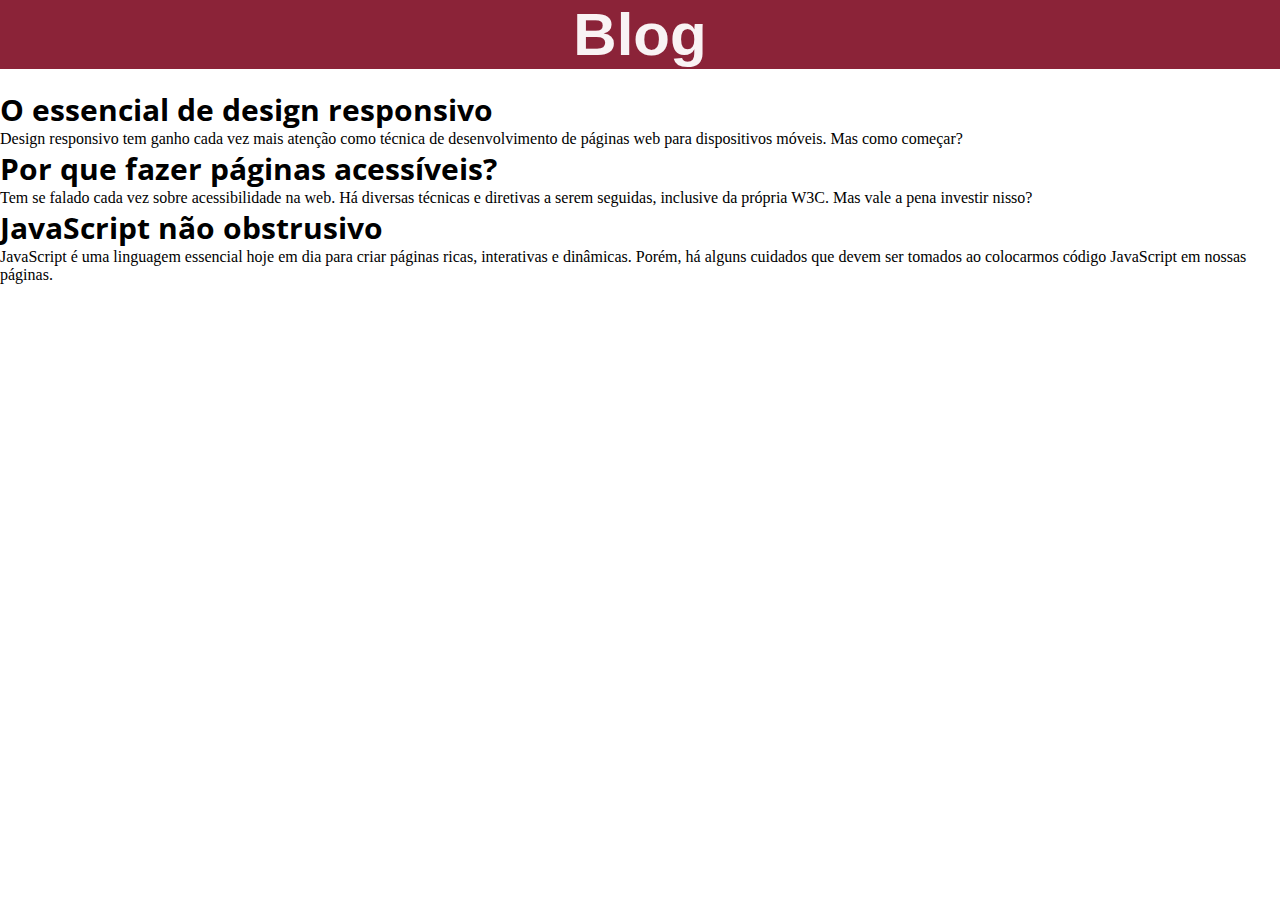
==== blog.html @ a2b90e16 "porftolio e bllog" ====
<!DOCTYPE html>
<html lang="pt-br">

    <head>
        <meta charset="UTF-8">
        <title>Blog - João da Silva</title>
        <link rel="stylesheet" href="index.css">
    </head>

    <body>
       <h1>Blog</h1>
        
        <h2>O essencial de design responsivo</h2>
        
        <p>Design responsivo tem ganho cada vez mais atenção como técnica de desenvolvimento de páginas web para dispositivos
        móveis. Mas como começar?</p>
        
        <h2>Por que fazer páginas acessíveis?</h2>
        
        <p>Tem se falado cada vez sobre acessibilidade na web. Há diversas técnicas e diretivas a serem seguidas, inclusive da
        própria W3C. Mas vale a pena investir nisso?</p>
        
        <h2>JavaScript não obstrusivo</h2>
        
        <p>JavaScript é uma linguagem essencial hoje em dia para criar páginas ricas, interativas e dinâmicas. Porém, há alguns
        cuidados que devem ser tomados ao colocarmos código JavaScript em nossas páginas.</p>

    </body>
</html>
---- index.css ----
@import url('https://fonts.googleapis.com/css2?family=Labrada:wght@400;600&family=Montserrat:wght@600&family=Open+Sans:wght@500;600&display=swap');
* {
    margin: 0;
    padding: 0;
}

h1 {
    font-size: 60px;
    background-color: rgb(139, 35, 56);
    color: #fffffff1;
    text-align: center;
    margin-bottom: 20PX;
    font-family: Arial, Helvetica, sans-serif;
}

h2 {
    font-size: 30px;
    font-family: 'Open Sans', sans-serif;
    
}
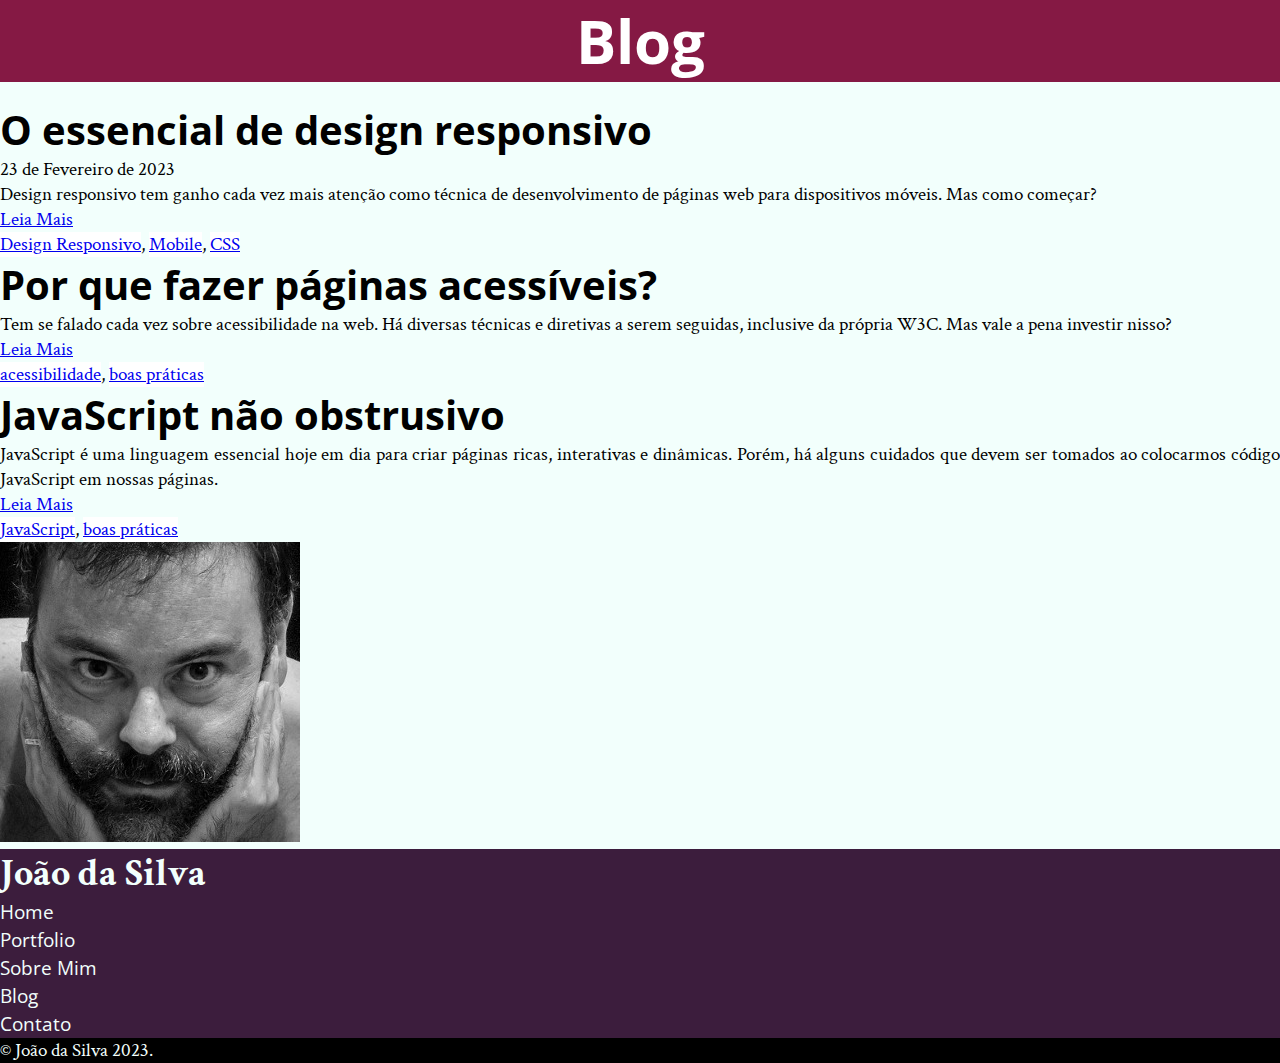
==== commit f2776659: "atualização do blog e index-bio incluindo nav, copyart, footer" ====
--- a/blog.html
+++ b/blog.html
@@ -5,25 +5,64 @@
         <meta charset="UTF-8">
         <title>Blog - João da Silva</title>
         <link rel="stylesheet" href="index.css">
+        <link rel="icon" href="favicon.png">
     </head>
 
     <body>
-       <h1>Blog</h1>
-        
-        <h2>O essencial de design responsivo</h2>
-        
-        <p>Design responsivo tem ganho cada vez mais atenção como técnica de desenvolvimento de páginas web para dispositivos
-        móveis. Mas como começar?</p>
-        
-        <h2>Por que fazer páginas acessíveis?</h2>
-        
-        <p>Tem se falado cada vez sobre acessibilidade na web. Há diversas técnicas e diretivas a serem seguidas, inclusive da
-        própria W3C. Mas vale a pena investir nisso?</p>
-        
-        <h2>JavaScript não obstrusivo</h2>
-        
-        <p>JavaScript é uma linguagem essencial hoje em dia para criar páginas ricas, interativas e dinâmicas. Porém, há alguns
-        cuidados que devem ser tomados ao colocarmos código JavaScript em nossas páginas.</p>
+        <main>
+            <h1>Blog</h1>
+                
+            <article>
+                <h2>O essencial de design responsivo</h2>
+
+                <time datetime="2023-02-23">23 de Fevereiro de 2023</time>
+
+                <p>Design responsivo tem ganho cada vez mais atenção como técnica de desenvolvimento de páginas web para dispositivos
+                móveis. Mas como começar?</p>
+                <a href="#">Leia Mais</a>
+
+                <footer><a href="#">Design Responsivo</a>, <a href="#">Mobile</a>, <a href="#">CSS</a></footer>
+                    
+            </article>
+
+            <article>
+                <h2>Por que fazer páginas acessíveis?</h2>
+                
+                <p>Tem se falado cada vez sobre acessibilidade na web. Há diversas técnicas e diretivas a serem seguidas, inclusive da
+                própria W3C. Mas vale a pena investir nisso?</p>
+                <a href="#">Leia Mais</a>
+                <footer><a href="#">acessibilidade</a>, <a href="#">boas práticas</a></footer>
+            </article>
+
+            <article>
+                <h2>JavaScript não obstrusivo</h2>
+                
+                <p>JavaScript é uma linguagem essencial hoje em dia para criar páginas ricas, interativas e dinâmicas. Porém, há alguns
+                cuidados que devem ser tomados ao colocarmos código JavaScript em nossas páginas.</p>
+                <a href="#">Leia Mais</a>
+                <footer><a href="#">JavaScript</a>, <a href="#">boas práticas</a></footer>
+            </article>
+
+        </main>
+
+            <img src="eu.jpg" alt="Foto preto e branca de João da Silva">
+
+            <aside>
+                <nav>
+                    <h1>João da Silva</h1>
+                    <ul>
+                        <li><a href="index.html">Home</a></li>
+                        <li><a href="portfolio.html">Portfolio</a></li>
+                        <li><a href="bio.html">Sobre Mim</a></li>
+                        <li><a href="/blog.html">Blog</a></li>
+                        <li><a href="contato.html">Contato</a></li>
+                    </ul>
+                </nav>
+            </aside>
+
+            <footer id="copy">
+                &copy; João da Silva 2023.
+            </footer>
 
     </body>
 </html>--- a/index.css
+++ b/index.css
@@ -1,20 +1,62 @@
 @import url('https://fonts.googleapis.com/css2?family=Labrada:wght@400;600&family=Montserrat:wght@600&family=Open+Sans:wght@500;600&display=swap');
+@import url('https://fonts.googleapis.com/css2?family=Crimson+Text:wght@600&family=Labrada:wght@400;600&family=Montserrat:wght@600&family=Open+Sans:wght@500;600&display=swap');
 * {
     margin: 0;
     padding: 0;
 }
 
-h1 {
+body {
+    background-color: #F2FFFC;
+    font-family: 'Crimson Text', serif;
+    font-size: 120%;
+}
+
+main h1 {
     font-size: 60px;
-    background-color: rgb(139, 35, 56);
-    color: #fffffff1;
+    background-color: #851944;
+    color: #FFF;
     text-align: center;
     margin-bottom: 20PX;
-    font-family: Arial, Helvetica, sans-serif;
+    font-family:'Open Sans', sans-serif;
 }
 
 h2 {
-    font-size: 30px;
+    font-size: 40px;
     font-family: 'Open Sans', sans-serif;
-    
+}
+
+main p a {
+   color:#851944;
+   font-family: 'Open Sans', sans-serif;
+}
+
+p{
+    text-align: justify;
+}
+
+blockquote {
+    background-color:#D9E5E3 ;
+}
+
+aside {
+    background-color: #3C1D3D;
+    color:#F2FFFC ;
+}
+
+li a {
+    text-decoration: none;
+    font-family: 'Open Sans',sans-serif;
+}
+
+nav a {
+    color: #F2FFFC;
+}
+
+#copy {
+    background-color: black;
+    color:#F2FFFC ;
+}
+
+article footer a {
+    background-color: #FFF;
 }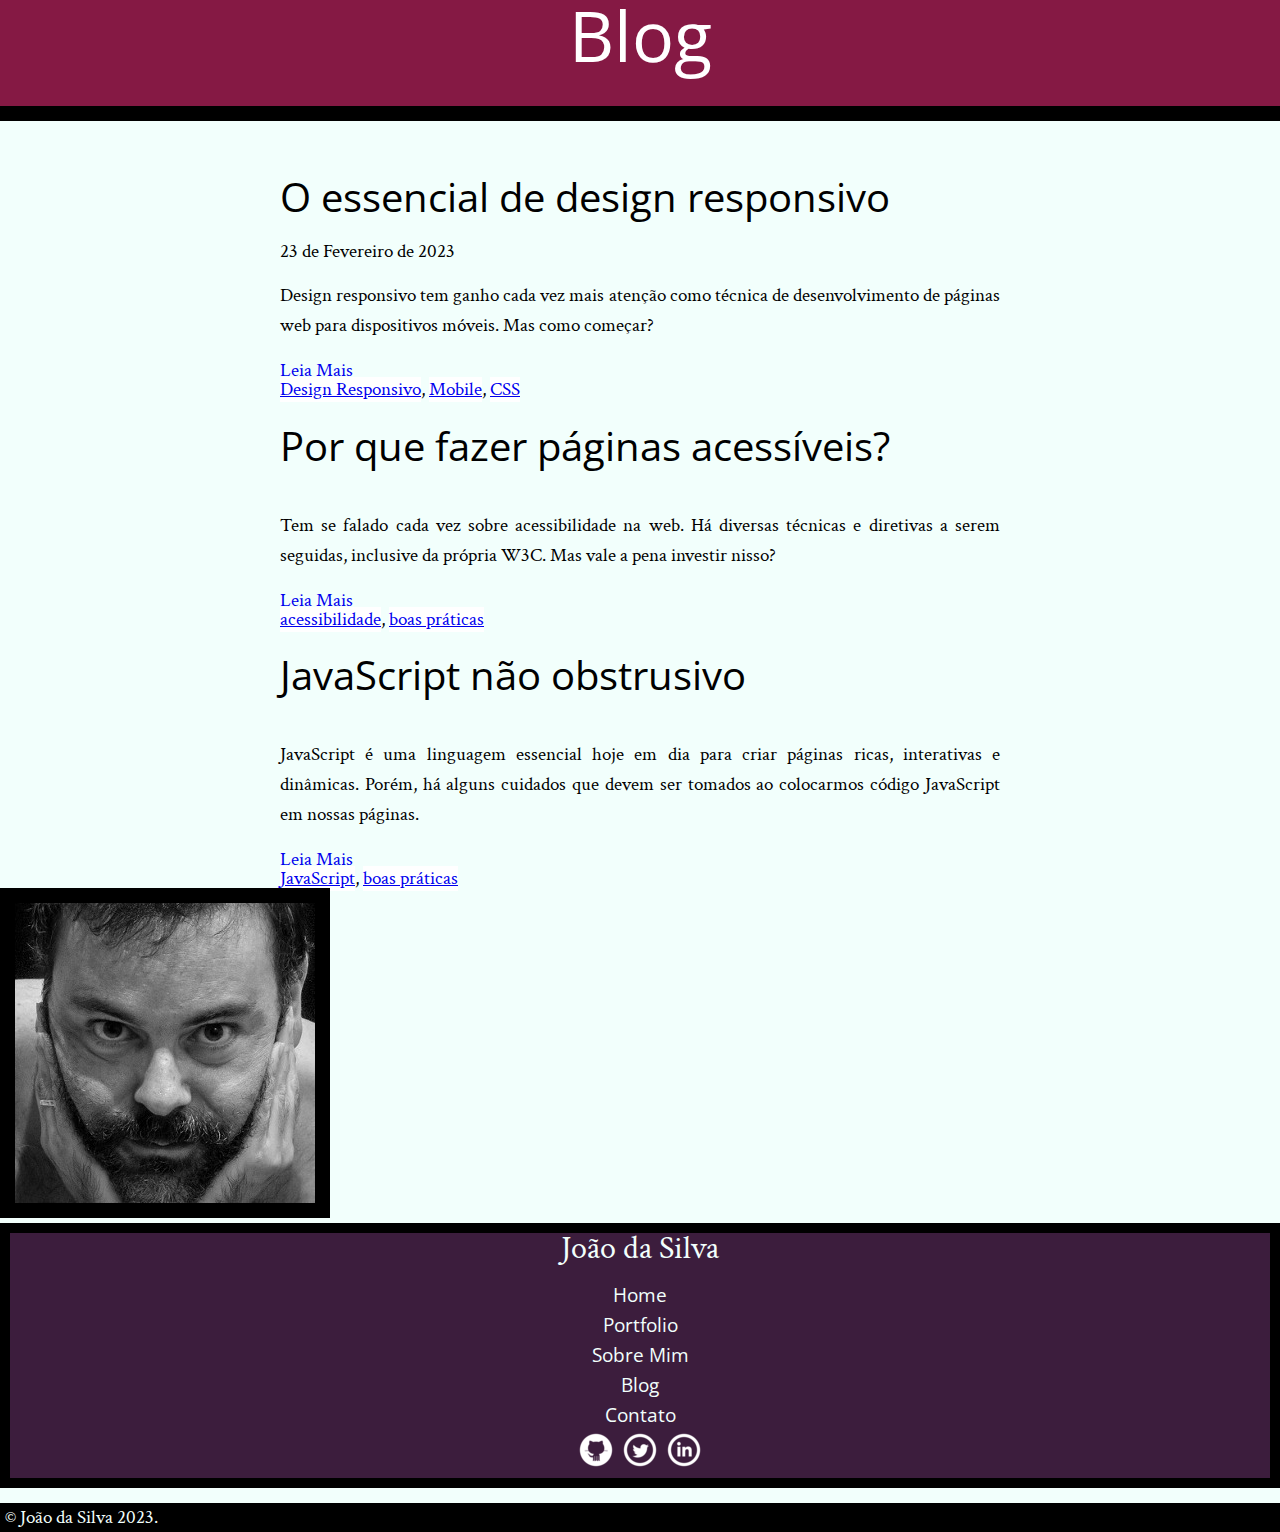
==== commit cfc217d2: "inclusao de bordas em imagens, citacoes, copyart, referenciar icones para links" ====
--- a/blog.html
+++ b/blog.html
@@ -4,6 +4,7 @@
     <head>
         <meta charset="UTF-8">
         <title>Blog - João da Silva</title>
+        <link rel="stylesheet" href="reset.css">
         <link rel="stylesheet" href="index.css">
         <link rel="icon" href="favicon.png">
     </head>
@@ -11,53 +12,67 @@
     <body>
         <main>
             <h1>Blog</h1>
+            <div>
+
+                <article>
+                    <h2>O essencial de design responsivo</h2>
+    
+                    <time datetime="2023-02-23">23 de Fevereiro de 2023</time>
+    
+                    <p>Design responsivo tem ganho cada vez mais atenção como técnica de desenvolvimento de páginas web para dispositivos
+                    móveis. Mas como começar?</p>
+                    <a href="#">Leia Mais</a>
+    
+                    <footer><a href="#">Design Responsivo</a>, <a href="#">Mobile</a>, <a href="#">CSS</a></footer>
+                        
+                </article>
+    
+                <article>
+                    <h2>Por que fazer páginas acessíveis?</h2>
+                    
+                    <p>Tem se falado cada vez sobre acessibilidade na web. Há diversas técnicas e diretivas a serem seguidas, inclusive da
+                    própria W3C. Mas vale a pena investir nisso?</p>
+                    <a href="#">Leia Mais</a>
+
+                    <footer><a href="#">acessibilidade</a>, <a href="#">boas práticas</a></footer>
+                </article>
+    
+                <article>
+                    <h2>JavaScript não obstrusivo</h2>
+                    
+                    <p>JavaScript é uma linguagem essencial hoje em dia para criar páginas ricas, interativas e dinâmicas. Porém, há alguns
+                    cuidados que devem ser tomados ao colocarmos código JavaScript em nossas páginas.</p>
+                    <a href="#">Leia Mais</a>
+
+                    <footer><a href="#">JavaScript</a>, <a href="#">boas práticas</a></footer>
+                </article>
+
+            </div>
                 
-            <article>
-                <h2>O essencial de design responsivo</h2>
-
-                <time datetime="2023-02-23">23 de Fevereiro de 2023</time>
-
-                <p>Design responsivo tem ganho cada vez mais atenção como técnica de desenvolvimento de páginas web para dispositivos
-                móveis. Mas como começar?</p>
-                <a href="#">Leia Mais</a>
-
-                <footer><a href="#">Design Responsivo</a>, <a href="#">Mobile</a>, <a href="#">CSS</a></footer>
-                    
-            </article>
-
-            <article>
-                <h2>Por que fazer páginas acessíveis?</h2>
-                
-                <p>Tem se falado cada vez sobre acessibilidade na web. Há diversas técnicas e diretivas a serem seguidas, inclusive da
-                própria W3C. Mas vale a pena investir nisso?</p>
-                <a href="#">Leia Mais</a>
-                <footer><a href="#">acessibilidade</a>, <a href="#">boas práticas</a></footer>
-            </article>
-
-            <article>
-                <h2>JavaScript não obstrusivo</h2>
-                
-                <p>JavaScript é uma linguagem essencial hoje em dia para criar páginas ricas, interativas e dinâmicas. Porém, há alguns
-                cuidados que devem ser tomados ao colocarmos código JavaScript em nossas páginas.</p>
-                <a href="#">Leia Mais</a>
-                <footer><a href="#">JavaScript</a>, <a href="#">boas práticas</a></footer>
-            </article>
-
         </main>
 
-            <img src="eu.jpg" alt="Foto preto e branca de João da Silva">
+            <img id="eu" src="eu.jpg" alt="Foto preto e branca de João da Silva">
 
             <aside>
-                <nav>
-                    <h1>João da Silva</h1>
-                    <ul>
-                        <li><a href="index.html">Home</a></li>
-                        <li><a href="portfolio.html">Portfolio</a></li>
-                        <li><a href="bio.html">Sobre Mim</a></li>
-                        <li><a href="/blog.html">Blog</a></li>
-                        <li><a href="contato.html">Contato</a></li>
+                <div>
+                    <nav>
+                        <h1>João da Silva</h1>
+                        <ul>
+                            <li><a href="index.html">Home</a></li>
+                            <li><a href="portfolio.html">Portfolio</a></li>
+                            <li><a href="bio.html">Sobre Mim</a></li>
+                            <li><a href="/blog.html">Blog</a></li>
+                            <li><a href="contato.html">Contato</a></li>
+                        </ul>
+                    </nav>
+                    
+                    <ul id="inline">
+                        <li><a href="https://www.github.com/joaodasilva"><img src="github.png" alt="github"></a></li>
+                        <li><a href="https://www.twiter.com/joaodasilva"><img src="twitter.png" alt="twiter"></a></li>
+                        <li><a href="https://www.linkedim.com/joaodasilva"><img src="linkedin.png" alt="linkedim"></a></li>
+                    
                     </ul>
-                </nav>
+                </div>
             </aside>
 
             <footer id="copy">
--- a/index.css
+++ b/index.css
@@ -12,51 +12,92 @@
 }
 
 main h1 {
-    font-size: 60px;
+    font-size: 70px;
     background-color: #851944;
     color: #FFF;
     text-align: center;
-    margin-bottom: 20PX;
+    margin-bottom: 30PX;
     font-family:'Open Sans', sans-serif;
+    border-bottom: 15px solid black;
+    height: 106px;
+}
+
+h1 {
+    font-size: 32px;
+    height: 47px;
 }
 
 h2 {
     font-size: 40px;
     font-family: 'Open Sans', sans-serif;
+    line-height: 91px;
 }
 
 main p a {
    color:#851944;
    font-family: 'Open Sans', sans-serif;
+   padding: 20px;
+  
+   
+}
+div {
+    width: 720px;
+    margin-left: auto;
+    margin-right: auto;
 }
 
 p{
     text-align: justify;
+    line-height: 30px;
+    margin: 20px 0;
 }
 
 blockquote {
     background-color:#D9E5E3 ;
+    padding:20px;
+    border: 10px solid #C2CCCA;
+    border-bottom-color: #C2CCCA;
+    border-right-color: #C2CCCA;
+    width:198px;
+    box-sizing: border-box;
+    
 }
 
 aside {
     background-color: #3C1D3D;
     color:#F2FFFC ;
+    list-style-type: none;
+    text-align: center;
+    border: 10px solid black;
 }
 
 li a {
     text-decoration: none;
     font-family: 'Open Sans',sans-serif;
+    line-height: 30px;
 }
 
 nav a {
     color: #F2FFFC;
+    ;
+   
 }
 
 #copy {
     background-color: black;
     color:#F2FFFC ;
+    margin-top: 15px;
+    padding: 5px;
 }
 
 article footer a {
     background-color: #FFF;
+}
+
+#eu {
+    border: 15px solid black;
+}
+
+#inline li {
+    display: inline-block;
 }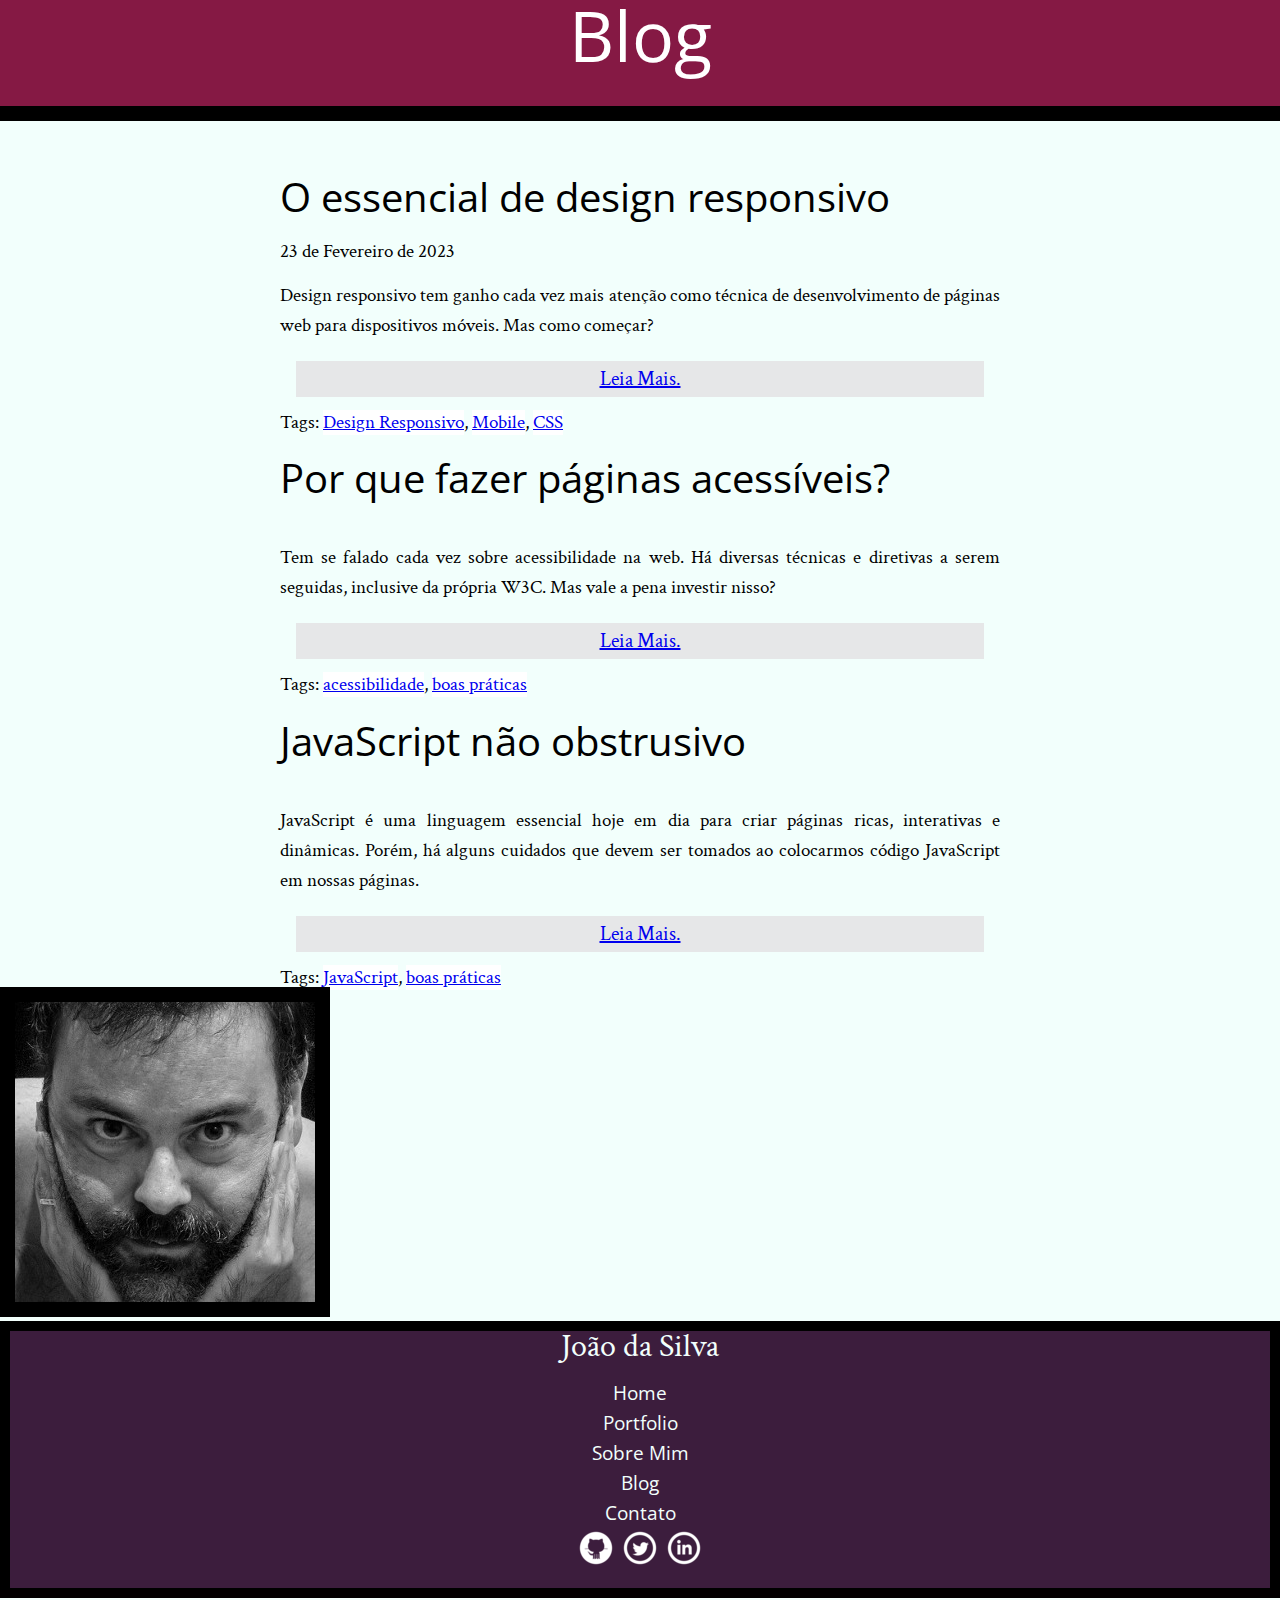
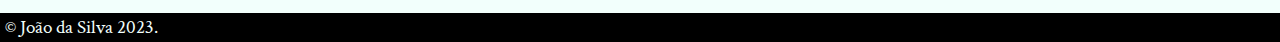
==== commit 0b0a96af: "Mudanças" ====
--- a/blog.html
+++ b/blog.html
@@ -21,9 +21,10 @@
     
                     <p>Design responsivo tem ganho cada vez mais atenção como técnica de desenvolvimento de páginas web para dispositivos
                     móveis. Mas como começar?</p>
-                    <a href="#">Leia Mais</a>
+                    
+                    <a class="leia" href="#">Leia Mais.</a>
     
-                    <footer><a href="#">Design Responsivo</a>, <a href="#">Mobile</a>, <a href="#">CSS</a></footer>
+                    <footer>Tags: <a href="#">Design Responsivo</a>, <a href="#">Mobile</a>, <a href="#">CSS</a></footer>
                         
                 </article>
     
@@ -32,9 +33,9 @@
                     
                     <p>Tem se falado cada vez sobre acessibilidade na web. Há diversas técnicas e diretivas a serem seguidas, inclusive da
                     própria W3C. Mas vale a pena investir nisso?</p>
-                    <a href="#">Leia Mais</a>
+                    <a class="leia" href="#">Leia Mais.</a>
 
-                    <footer><a href="#">acessibilidade</a>, <a href="#">boas práticas</a></footer>
+                    <footer>Tags: <a href="#">acessibilidade</a>, <a href="#">boas práticas</a></footer>
                 </article>
     
                 <article>
@@ -42,9 +43,9 @@
                     
                     <p>JavaScript é uma linguagem essencial hoje em dia para criar páginas ricas, interativas e dinâmicas. Porém, há alguns
                     cuidados que devem ser tomados ao colocarmos código JavaScript em nossas páginas.</p>
-                    <a href="#">Leia Mais</a>
+                    <a class="leia" href="#">Leia Mais.</a>
 
-                    <footer><a href="#">JavaScript</a>, <a href="#">boas práticas</a></footer>
+                    <footer>Tags: <a href="#">JavaScript</a>, <a href="#">boas práticas</a></footer>
                 </article>
 
             </div>
@@ -65,8 +66,8 @@
                             <li><a href="contato.html">Contato</a></li>
                         </ul>
                     </nav>
-                    
-                    <ul id="inline">
+
+                    <ul class="inline">
                         <li><a href="https://www.github.com/joaodasilva"><img src="github.png" alt="github"></a></li>
                         <li><a href="https://www.twiter.com/joaodasilva"><img src="twitter.png" alt="twiter"></a></li>
                         <li><a href="https://www.linkedim.com/joaodasilva"><img src="linkedin.png" alt="linkedim"></a></li>
--- a/index.css
+++ b/index.css
@@ -1,5 +1,6 @@
 @import url('https://fonts.googleapis.com/css2?family=Labrada:wght@400;600&family=Montserrat:wght@600&family=Open+Sans:wght@500;600&display=swap');
-@import url('https://fonts.googleapis.com/css2?family=Crimson+Text:wght@600&family=Labrada:wght@400;600&family=Montserrat:wght@600&family=Open+Sans:wght@500;600&display=swap');
+@import url('https://fonts.googleapis.com/css2?family=Crimson+Text:ital,wght@0,400;0,600;1,400;1,600&family=Labrada:wght@400;600&family=Montserrat:wght@600&family=Open+Sans:wght@500;600&display=swap');
+
 * {
     margin: 0;
     padding: 0;
@@ -46,7 +47,7 @@
     margin-right: auto;
 }
 
-p{
+p {
     text-align: justify;
     line-height: 30px;
     margin: 20px 0;
@@ -79,8 +80,7 @@
 
 nav a {
     color: #F2FFFC;
-    ;
-   
+     
 }
 
 #copy {
@@ -98,6 +98,16 @@
     border: 15px solid black;
 }
 
-#inline li {
+.inline li {
     display: inline-block;
-}+    height: 60px;
+}
+
+.leia {
+    font-size: 20px;
+    background-color: #E6E7E8;
+    text-align:center;
+    display: block;
+    padding: 8px;
+    margin: 16px;
+}
